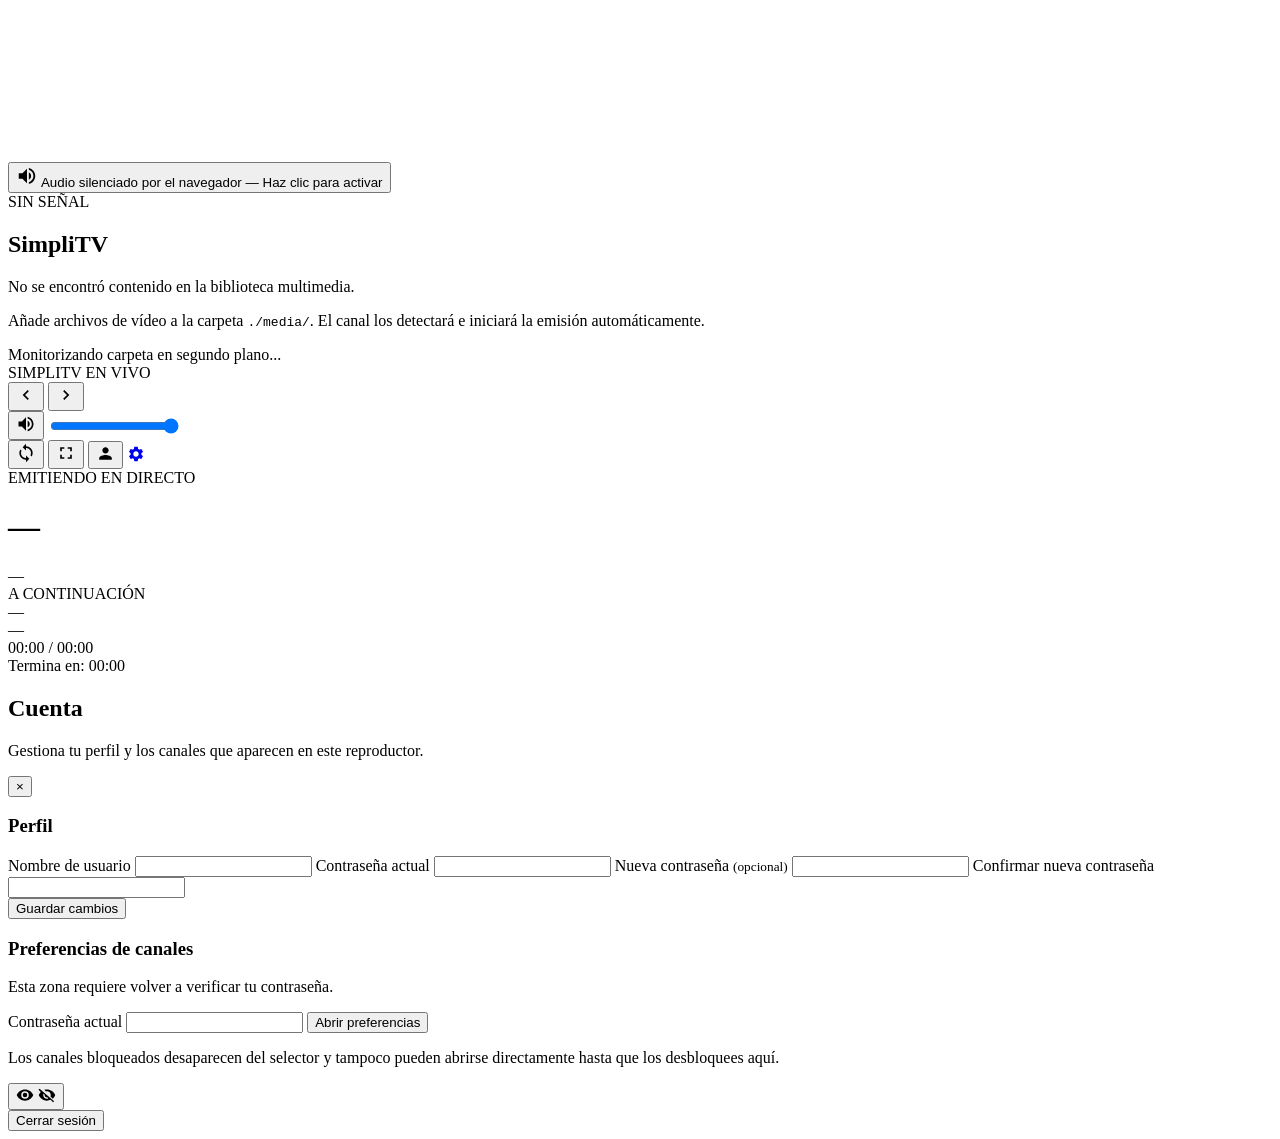
==== app/static/index.html @ 640c857c "Initial SimpliTV codebase" ====
<!DOCTYPE html>
<html lang="es">
<head>
  <meta charset="UTF-8" />
  <meta name="viewport" content="width=device-width, initial-scale=1.0, viewport-fit=cover" />
  <title>SimpliTV — Emisión Global</title>
  <link rel="stylesheet" href="/static/css/style.css" />
</head>
<body>
  <div id="app-container" class="app-container">
    <!-- Video Container -->
    <div id="video-wrapper" class="video-wrapper">
      <video
        id="tv-player"
        playsinline
        preload="auto"
      ></video>

      <!-- TV Static Noise Effect for Empty/Loading States -->
      <div id="tv-noise" class="tv-noise hidden"></div>

      <!-- Unmute Overlay (For browser autoplay restrictions) -->
      <div id="unmute-banner" class="unmute-banner hidden">
        <button id="unmute-btn" class="unmute-btn">
          <svg viewBox="0 0 24 24" width="22" height="22" fill="currentColor">
            <path d="M3 9v6h4l5 5V4L7 9H3zm13.5 3c0-1.77-1.02-3.29-2.5-4.03v8.05c1.48-.73 2.5-2.25 2.5-4.02zM14 3.23v2.06c2.89.86 5 3.54 5 6.71s-2.11 5.85-5 6.71v2.06c4.01-.91 7-4.49 7-8.77s-2.99-7.86-7-8.77z"/>
          </svg>
          <span>Audio silenciado por el navegador — Haz clic para activar</span>
        </button>
      </div>

      <!-- Brief action feedback (mute / volume / channel change) -->
      <div id="action-feedback" class="action-feedback" aria-live="polite" aria-atomic="true">
        <div id="action-feedback-icon" class="action-feedback-icon" aria-hidden="true"></div>
        <div id="action-feedback-label" class="action-feedback-label"></div>
      </div>

      <!-- Empty State / No Signal -->
      <div id="empty-state" class="empty-state hidden">
        <div class="empty-card">
          <div class="signal-badge">SIN SEÑAL</div>
          <h2 id="empty-state-title">SimpliTV</h2>
          <p id="empty-state-message">No se encontró contenido en la biblioteca multimedia.</p>
          <p id="empty-state-subtitle" class="subtitle">Añade archivos de vídeo a la carpeta <code>./media/</code>. El canal los detectará e iniciará la emisión automáticamente.</p>
          <div class="auto-scan-indicator">
            <span class="live-dot"></span>
            <span>Monitorizando carpeta en segundo plano...</span>
          </div>
        </div>
      </div>

      <!-- OSD (On-Screen Display) Overlay -->
      <div id="osd-overlay" class="osd-overlay">
        <!-- Top Header Bar -->
        <div class="osd-top">
          <div class="channel-badge">
            <span class="live-dot"></span>
            <select id="channel-selector" class="channel-selector" style="display: none;">
            </select>
            <span id="channel-name-display" class="channel-name">SIMPLITV EN VIVO</span>
          </div>
          <div class="osd-actions">
            <button id="btn-channel-prev" class="icon-btn" title="Canal anterior (1)" aria-label="Canal anterior">
              <svg viewBox="0 0 24 24" width="20" height="20" fill="currentColor">
                <path d="M15.41 7.41 14 6l-6 6 6 6 1.41-1.41L10.83 12z"/>
              </svg>
            </button>
            <button id="btn-channel-next" class="icon-btn" title="Canal siguiente (2)" aria-label="Canal siguiente">
              <svg viewBox="0 0 24 24" width="20" height="20" fill="currentColor">
                <path d="M8.59 16.59 10 18l6-6-6-6-1.41 1.41L13.17 12z"/>
              </svg>
            </button>
            <div class="volume-control" title="Volumen (↑ / ↓)">
              <button id="btn-mute" class="icon-btn" title="Silenciar / activar audio (M)" aria-label="Silenciar audio">
                <svg id="btn-mute-icon" viewBox="0 0 24 24" width="20" height="20" fill="currentColor">
                  <path d="M3 9v6h4l5 5V4L7 9H3zm13.5 3c0-1.77-1.02-3.29-2.5-4.03v8.05c1.48-.73 2.5-2.25 2.5-4.02zM14 3.23v2.06c2.89.86 5 3.54 5 6.71s-2.11 5.85-5 6.71v2.06c4.01-.91 7-4.49 7-8.77s-2.99-7.86-7-8.77z"/>
                </svg>
              </button>
              <input
                id="volume-slider"
                class="volume-slider"
                type="range"
                min="0"
                max="100"
                step="5"
                value="100"
                aria-label="Volumen"
              />
            </div>
            <button id="btn-sync" class="icon-btn" title="Resincronizar con emisión en vivo">
              <svg viewBox="0 0 24 24" width="20" height="20" fill="currentColor">
                <path d="M12 4V1L8 5l4 4V6c3.31 0 6 2.69 6 6 0 1.01-.25 1.97-.7 2.8l1.46 1.46C19.54 15.03 20 13.57 20 12c0-4.42-3.58-8-8-8zm0 14c-3.31 0-6-2.69-6-6 0-1.01.25-1.97.7-2.8L5.24 7.74C4.46 8.97 4 10.43 4 12c0 4.42 3.58 8 8 8v3l4-4-4-4v3z"/>
              </svg>
            </button>
            <button id="btn-fullscreen" class="icon-btn" title="Pantalla completa (F)">
              <svg viewBox="0 0 24 24" width="20" height="20" fill="currentColor">
                <path d="M7 14H5v5h5v-2H7v-3zm-2-4h2V7h3V5H5v5zm12 7h-3v2h5v-5h-2v3zM14 5v2h3v3h2V5h-5z"/>
              </svg>
            </button>
            <button id="btn-account" class="icon-btn" title="Cuenta y preferencias" aria-label="Abrir cuenta y preferencias">
              <svg viewBox="0 0 24 24" width="19" height="19" fill="currentColor">
                <path d="M12 12c2.21 0 4-1.79 4-4s-1.79-4-4-4-4 1.79-4 4 1.79 4 4 4zm0 2c-2.67 0-8 1.34-8 4v2h16v-2c0-2.66-5.33-4-8-4z"/>
              </svg>
            </button>
            <a id="btn-admin-link" href="/admin" class="icon-btn hidden" title="Panel de Administración">
              <svg viewBox="0 0 24 24" width="18" height="18" fill="currentColor">
                <path d="M19.14 12.94c.04-.3.06-.61.06-.94 0-.32-.02-.64-.07-.94l2.03-1.58c.18-.14.23-.41.12-.61l-1.92-3.32c-.12-.22-.37-.29-.59-.22l-2.39.96c-.5-.38-1.03-.7-1.62-.94l-.36-2.54c-.04-.24-.24-.41-.48-.41h-3.84c-.24 0-.43.17-.47.41l-.36 2.54c-.59.24-1.13.57-1.62.94l-2.39-.96c-.22-.08-.47 0-.59.22L2.74 8.87c-.12.21-.08.47.12.61l2.03 1.58c-.05.3-.09.63-.09.94s.02.64.07.94l-2.03 1.58c-.18.14-.23.41-.12.61l1.92 3.32c.12.22.37.29.59.22l2.39-.96c.5.38 1.03.7 1.62.94l.36 2.54c.05.24.24.41.48.41h3.84c.24 0 .44-.17.47-.41l.36-2.54c.59-.24 1.13-.56 1.62-.94l2.39.96c.22.08.47 0 .59-.22l1.92-3.32c.12-.22.07-.47-.12-.61l-2.01-1.58zM12 15.6c-1.98 0-3.6-1.62-3.6-3.6s1.62-3.6 3.6-3.6 3.6 1.62 3.6 3.6-1.62 3.6-3.6 3.6z"/>
              </svg>
            </a>
          </div>
        </div>

        <!-- Bottom Now Playing & Next Bar -->
        <div class="osd-bottom">
          <div class="osd-info-row">
            <div class="now-playing-info">
              <div class="now-playing-tag">EMITIENDO EN DIRECTO</div>
              <h1 id="media-title" class="media-title">—</h1>
              <div class="episode-details">
                <span id="season-episode" class="season-episode">—</span>
                <span id="episode-title" class="episode-title"></span>
              </div>
            </div>

            <!-- Next MediaItem Box -->
            <div id="next-box" class="next-box hidden">
              <div class="next-tag">A CONTINUACIÓN</div>
              <div id="next-media-title" class="next-media-title">—</div>
              <div id="next-episode-detail" class="next-episode-detail">—</div>
            </div>
          </div>

          <div class="progress-container">
            <div id="progress-bar" class="progress-bar"></div>
          </div>
          <div class="time-display-row">
            <div class="time-display">
              <span id="time-current">00:00</span> / <span id="time-duration">00:00</span>
            </div>
            <div id="remaining-display" class="remaining-display">
              Termina en: <span id="time-remaining">00:00</span>
            </div>
          </div>
        </div>
      </div>
      <!-- Viewer account & preferences modal -->
      <div id="viewer-settings" class="viewer-settings-backdrop hidden" role="dialog" aria-modal="true" aria-labelledby="viewer-settings-title">
        <div class="viewer-settings-panel">
          <div class="viewer-settings-header">
            <div>
              <h2 id="viewer-settings-title">Cuenta</h2>
              <p>Gestiona tu perfil y los canales que aparecen en este reproductor.</p>
            </div>
            <button id="btn-close-settings" class="settings-close-btn" type="button" aria-label="Cerrar">×</button>
          </div>

          <div class="viewer-settings-scroll">
            <section class="settings-section">
              <h3>Perfil</h3>
              <form id="form-profile-settings" autocomplete="off">
                <div class="settings-form-grid">
                  <label class="settings-field">
                    <span>Nombre de usuario</span>
                    <input id="settings-username" type="text" minlength="3" maxlength="50" required autocomplete="username" />
                  </label>
                  <label class="settings-field">
                    <span>Contraseña actual</span>
                    <input id="settings-current-password" type="password" required autocomplete="current-password" />
                  </label>
                  <label class="settings-field">
                    <span>Nueva contraseña <small>(opcional)</small></span>
                    <input id="settings-new-password" type="password" minlength="6" autocomplete="new-password" />
                  </label>
                  <label class="settings-field">
                    <span>Confirmar nueva contraseña</span>
                    <input id="settings-confirm-password" type="password" minlength="6" autocomplete="new-password" />
                  </label>
                </div>
                <div id="profile-settings-message" class="settings-message hidden"></div>
                <div class="settings-section-actions">
                  <button class="btn-primary" type="submit">Guardar cambios</button>
                </div>
              </form>
            </section>

            <section class="settings-section settings-channel-section">
              <div class="settings-section-heading">
                <div>
                  <h3>Preferencias de canales</h3>
                  <p>Esta zona requiere volver a verificar tu contraseña.</p>
                </div>
              </div>

              <form id="form-unlock-channel-settings" class="settings-unlock-box">
                <label class="settings-field">
                  <span>Contraseña actual</span>
                  <input id="settings-channel-password" type="password" required autocomplete="current-password" />
                </label>
                <button class="btn-secondary" type="submit">Abrir preferencias</button>
                <div id="channel-settings-unlock-message" class="settings-message hidden"></div>
              </form>

              <div id="channel-settings-content" class="hidden">
                <p class="settings-help">Los canales bloqueados desaparecen del selector y tampoco pueden abrirse directamente hasta que los desbloquees aquí.</p>
                <div id="blocked-channels-list" class="blocked-channels-list"></div>
                <div id="channel-settings-message" class="settings-message hidden"></div>

                <div class="sensitive-toggle-zone">
                  <button id="btn-sensitive-toggle" class="sensitive-eye-toggle" type="button" aria-pressed="false" aria-label="Alternar visibilidad adicional" title="Visibilidad">
                    <svg class="eye-open" viewBox="0 0 24 24" width="18" height="18" fill="currentColor">
                      <path d="M12 4.5C7 4.5 2.73 7.61 1 12c1.73 4.39 6 7.5 11 7.5s9.27-3.11 11-7.5C21.27 7.61 17 4.5 12 4.5zm0 12.5a5 5 0 1 1 0-10 5 5 0 0 1 0 10zm0-8a3 3 0 1 0 0 6 3 3 0 0 0 0-6z"/>
                    </svg>
                    <svg class="eye-closed" viewBox="0 0 24 24" width="18" height="18" fill="currentColor">
                      <path d="M2.1 3.51.69 4.92l3.03 3.03A11.76 11.76 0 0 0 1 12c1.73 4.39 6 7.5 11 7.5 1.72 0 3.35-.37 4.82-1.03l3.26 3.26 1.41-1.41L2.1 3.51zM12 17c-2.76 0-5-2.24-5-5 0-.65.13-1.27.36-1.84l1.53 1.53A3 3 0 0 0 12.31 15.1l1.53 1.53c-.57.24-1.19.37-1.84.37zm0-10c2.76 0 5 2.24 5 5 0 .65-.13 1.27-.36 1.84l3.1 3.1A12.04 12.04 0 0 0 23 12c-1.73-4.39-6-7.5-11-7.5-1.25 0-2.45.2-3.57.56l2.18 2.18C11.06 7.08 11.52 7 12 7z"/>
                    </svg>
                  </button>
                </div>
              </div>
            </section>

            <section class="settings-section settings-session-section">
              <button id="settings-logout" class="settings-logout-btn" type="button">Cerrar sesión</button>
            </section>
          </div>
        </div>
      </div>

    </div>
  </div>

  <script src="/static/js/player.js"></script>
</body>
</html>
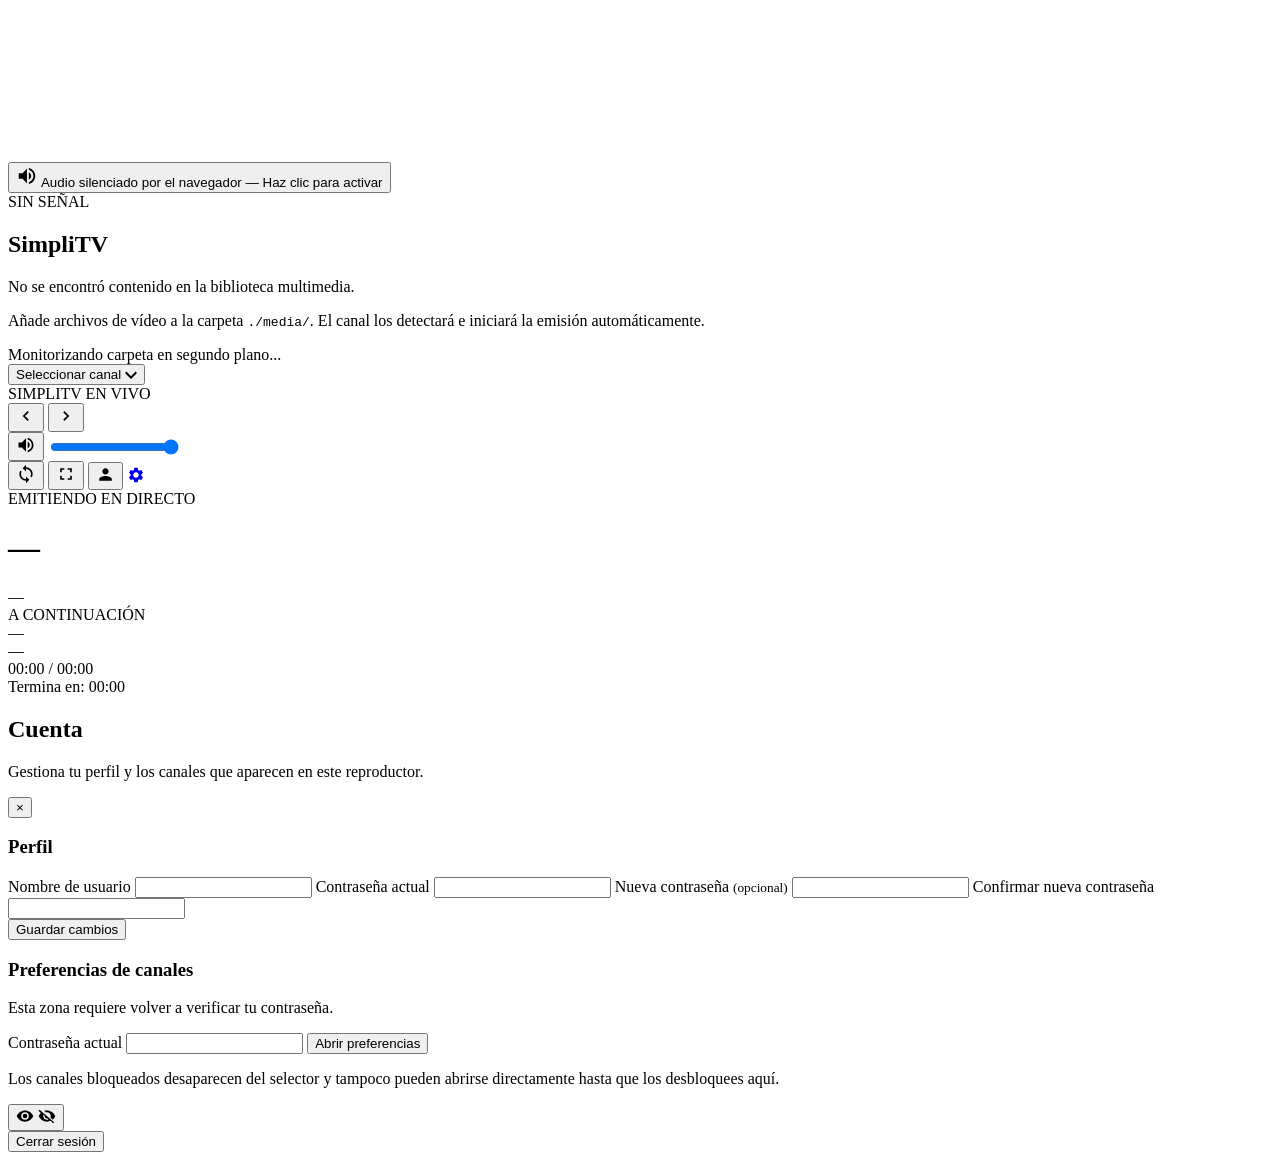
==== commit b31a7e57: "fix(ui): fixed select styles inconsistencies" ====
--- a/app/static/index.html
+++ b/app/static/index.html
@@ -5,6 +5,7 @@
   <meta name="viewport" content="width=device-width, initial-scale=1.0, viewport-fit=cover" />
   <title>SimpliTV — Emisión Global</title>
   <link rel="stylesheet" href="/static/css/style.css" />
+  <link rel="icon" type="image/png" href="/static/icons/favicon.png">
 </head>
 <body>
   <div id="app-container" class="app-container">
@@ -55,8 +56,23 @@
         <div class="osd-top">
           <div class="channel-badge">
             <span class="live-dot"></span>
-            <select id="channel-selector" class="channel-selector" style="display: none;">
-            </select>
+            <select id="channel-selector" class="channel-selector-native" tabindex="-1" aria-hidden="true" hidden></select>
+            <div id="channel-select" class="channel-select hidden">
+              <button
+                id="channel-select-button"
+                class="channel-select-button"
+                type="button"
+                aria-haspopup="listbox"
+                aria-expanded="false"
+                aria-controls="channel-select-menu"
+              >
+                <span id="channel-select-label" class="channel-select-label">Seleccionar canal</span>
+                <svg class="channel-select-chevron" viewBox="0 0 12 8" width="12" height="8" aria-hidden="true">
+                  <path d="M1.41.59 6 5.17 10.59.59 12 2l-6 6-6-6z"/>
+                </svg>
+              </button>
+              <div id="channel-select-menu" class="channel-select-menu hidden" role="listbox" tabindex="-1" aria-labelledby="channel-select-button"></div>
+            </div>
             <span id="channel-name-display" class="channel-name">SIMPLITV EN VIVO</span>
           </div>
           <div class="osd-actions">
@@ -169,11 +185,11 @@
                   </label>
                   <label class="settings-field">
                     <span>Nueva contraseña <small>(opcional)</small></span>
-                    <input id="settings-new-password" type="password" minlength="6" autocomplete="new-password" />
+                    <input id="settings-new-password" type="password" minlength="12" autocomplete="new-password" />
                   </label>
                   <label class="settings-field">
                     <span>Confirmar nueva contraseña</span>
-                    <input id="settings-confirm-password" type="password" minlength="6" autocomplete="new-password" />
+                    <input id="settings-confirm-password" type="password" minlength="12" autocomplete="new-password" />
                   </label>
                 </div>
                 <div id="profile-settings-message" class="settings-message hidden"></div>
